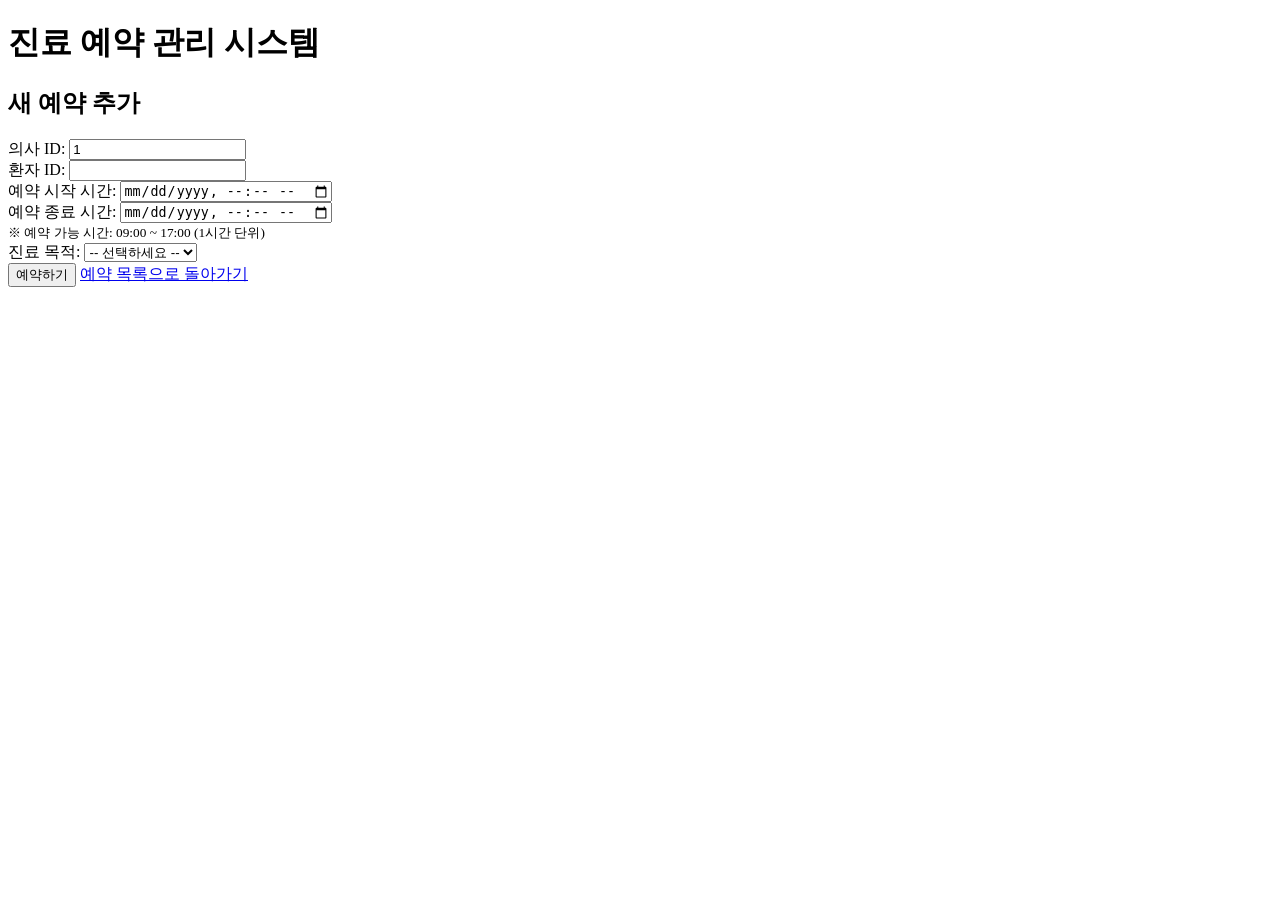
==== src/main/resources/templates/reservation_form.html @ e171716c "style: 정렬 등" ====
<!DOCTYPE html>
<html lang="ko">
<head>
    <meta charset="UTF-8">
    <title>예약 추가</title>
    <link rel="stylesheet" type="text/css" href="/css/style.css">
    <script src="https://code.jquery.com/jquery-3.6.0.min.js"></script>
</head>
<body>
<div class="container">
    <header>
        <h1>진료 예약 관리 시스템</h1>
    </header>

    <div class="card">
        <div class="card-header">
            <h2>새 예약 추가</h2>
        </div>

        <div class="card-body">
            <form id="reservationForm">
                <div class="form-group">
                    <label for="doctorId">의사 ID:</label>
                    <input type="number" id="doctorId" name="doctorId" value="1" readonly required>
                </div>

                <div class="form-group">
                    <label for="patientId">환자 ID:</label>
                    <input type="number" id="patientId" name="patientId" required>
                </div>

                <div class="form-group">
                    <label for="reservationStartTime">예약 시작 시간:</label>
                    <input type="datetime-local" id="reservationStartTime" name="reservationStartTime" required>
                </div>

                <div class="form-group">
                    <label for="reservationEndTime">예약 종료 시간:</label>
                    <input type="datetime-local" id="reservationEndTime" name="reservationEndTime" required>
                </div>

                <small>※ 예약 가능 시간: 09:00 ~ 17:00 (1시간 단위)</small>

                <div class="form-group">
                    <label for="reason">진료 목적:</label>
                    <select id="reason" name="reason" required>
                        <option value="">-- 선택하세요 --</option>
                        <option value="일반 검진">일반 검진</option>
                        <option value="감기 증상">감기 증상</option>
                        <option value="피로 회복 주사">피로 회복 주사</option>
                    </select>
                </div>

                <div class="form-actions">
                    <button type="submit" class="btn btn-success">예약하기</button>
                    <a href="/reservations" class="btn btn-secondary">예약 목록으로 돌아가기</a>
                </div>
            </form>
        </div>
    </div>
</div>

<script>
    $(document).ready(function () {
        // Handle reservation form submission
        $("#reservationForm").submit(function (e) {
            e.preventDefault();

            const startTimeStr = $("#reservationStartTime").val();
            const endTimeStr = $("#reservationEndTime").val();

            if (!startTimeStr || !endTimeStr) {
                showNotification("시작 시간과 종료 시간을 모두 입력하세요.", "error");
                return;
            }

            const startTime = new Date(startTimeStr);
            const endTime = new Date(endTimeStr);

            if (endTime <= startTime) {
                showNotification("종료 시간은 시작 시간보다 늦어야 합니다.", "error");
                return;
            }

            const reservationData = {
                doctorId: $("#doctorId").val(),
                patientId: $("#patientId").val(),
                reservationStartTime: startTimeStr,
                reservationEndTime: endTimeStr,
                reason: $("#reason").val()
            };

            $.ajax({
                url: "/api/reservations",
                type: "POST",
                contentType: "application/json",
                data: JSON.stringify(reservationData),
                success: function (response) {
                    showNotification("예약이 성공적으로 추가되었습니다.", "success");
                    setTimeout(function () {
                        window.location.href = "/reservations";
                    }, 1500);
                },
                error: function (xhr) {
                    const msg = xhr.responseJSON?.message || "알 수 없는 오류";
                    showNotification("예약 추가 실패: " + msg, "error");
                }
            });
        });
    });

    // Function to show notifications
    function showNotification(message, type) {
        const notification = $("<div>").addClass("notification").addClass(type).text(message);
        $("body").append(notification);

        // Auto remove after 3 seconds
        setTimeout(function () {
            notification.fadeOut(function () {
                $(this).remove();
            });
        }, 3000);
    }
</script>
</body>
</html>
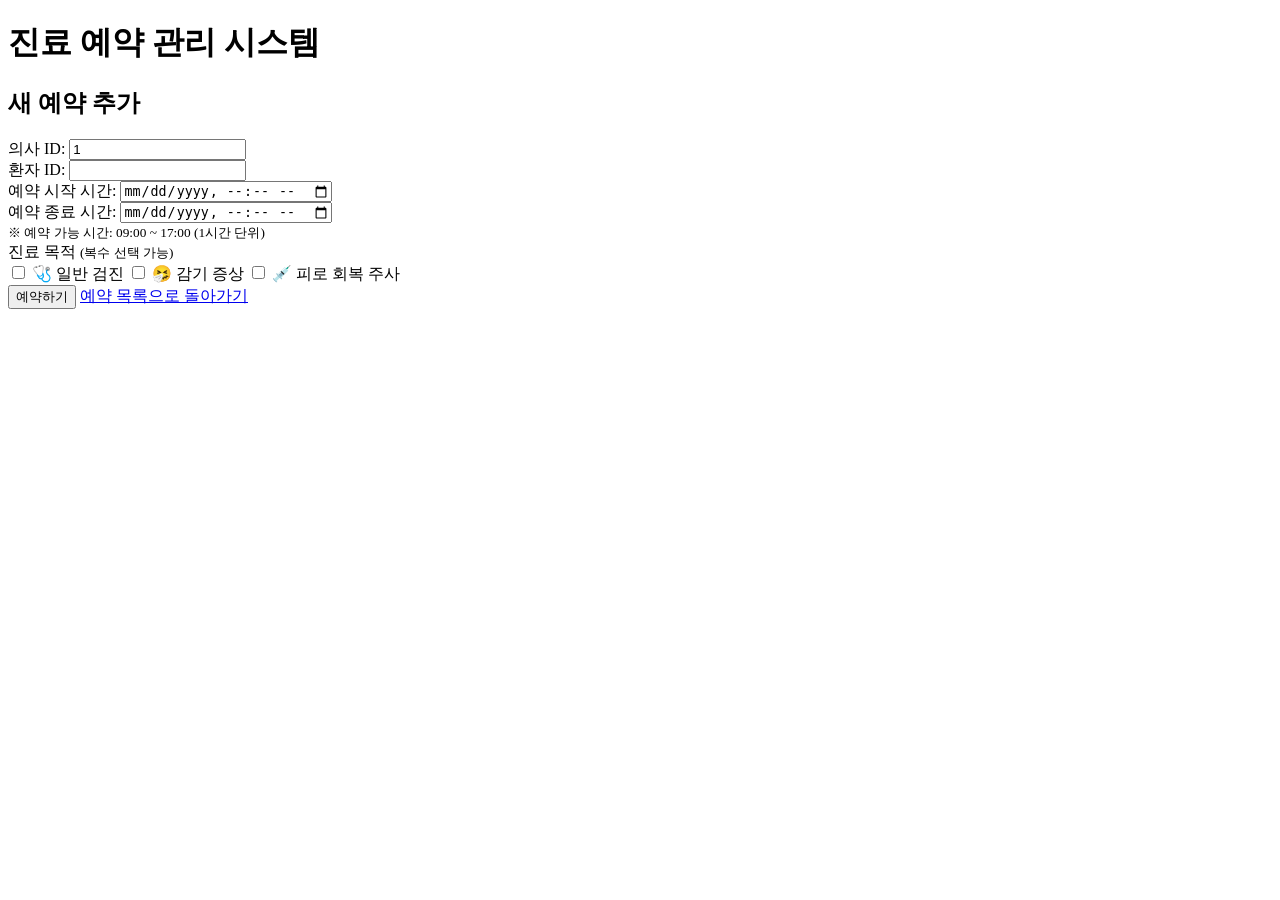
==== commit b3d4601c: "feat: 기능 좀 살짝 개선" ====
--- a/src/main/resources/templates/reservation_form.html
+++ b/src/main/resources/templates/reservation_form.html
@@ -42,13 +42,21 @@
                 <small>※ 예약 가능 시간: 09:00 ~ 17:00 (1시간 단위)</small>
 
                 <div class="form-group">
-                    <label for="reason">진료 목적:</label>
-                    <select id="reason" name="reason" required>
-                        <option value="">-- 선택하세요 --</option>
-                        <option value="일반 검진">일반 검진</option>
-                        <option value="감기 증상">감기 증상</option>
-                        <option value="피로 회복 주사">피로 회복 주사</option>
-                    </select>
+                    <label>진료 목적 <small>(복수 선택 가능)</small></label>
+                    <div class="checkbox-group">
+                        <label class="checkbox-card">
+                            <input type="checkbox" name="reason" value="일반 검진">
+                            <span>🩺 일반 검진</span>
+                        </label>
+                        <label class="checkbox-card">
+                            <input type="checkbox" name="reason" value="감기 증상">
+                            <span>🤧 감기 증상</span>
+                        </label>
+                        <label class="checkbox-card">
+                            <input type="checkbox" name="reason" value="피로 회복 주사">
+                            <span>💉 피로 회복 주사</span>
+                        </label>
+                    </div>
                 </div>
 
                 <div class="form-actions">
@@ -82,12 +90,17 @@
                 return;
             }
 
+            const selectedReasons = [];
+            $("input[name='reason']:checked").each(function () {
+                selectedReasons.push($(this).val());
+            });
+
             const reservationData = {
                 doctorId: $("#doctorId").val(),
                 patientId: $("#patientId").val(),
                 reservationStartTime: startTimeStr,
                 reservationEndTime: endTimeStr,
-                reason: $("#reason").val()
+                requestedReasons: selectedReasons
             };
 
             $.ajax({
